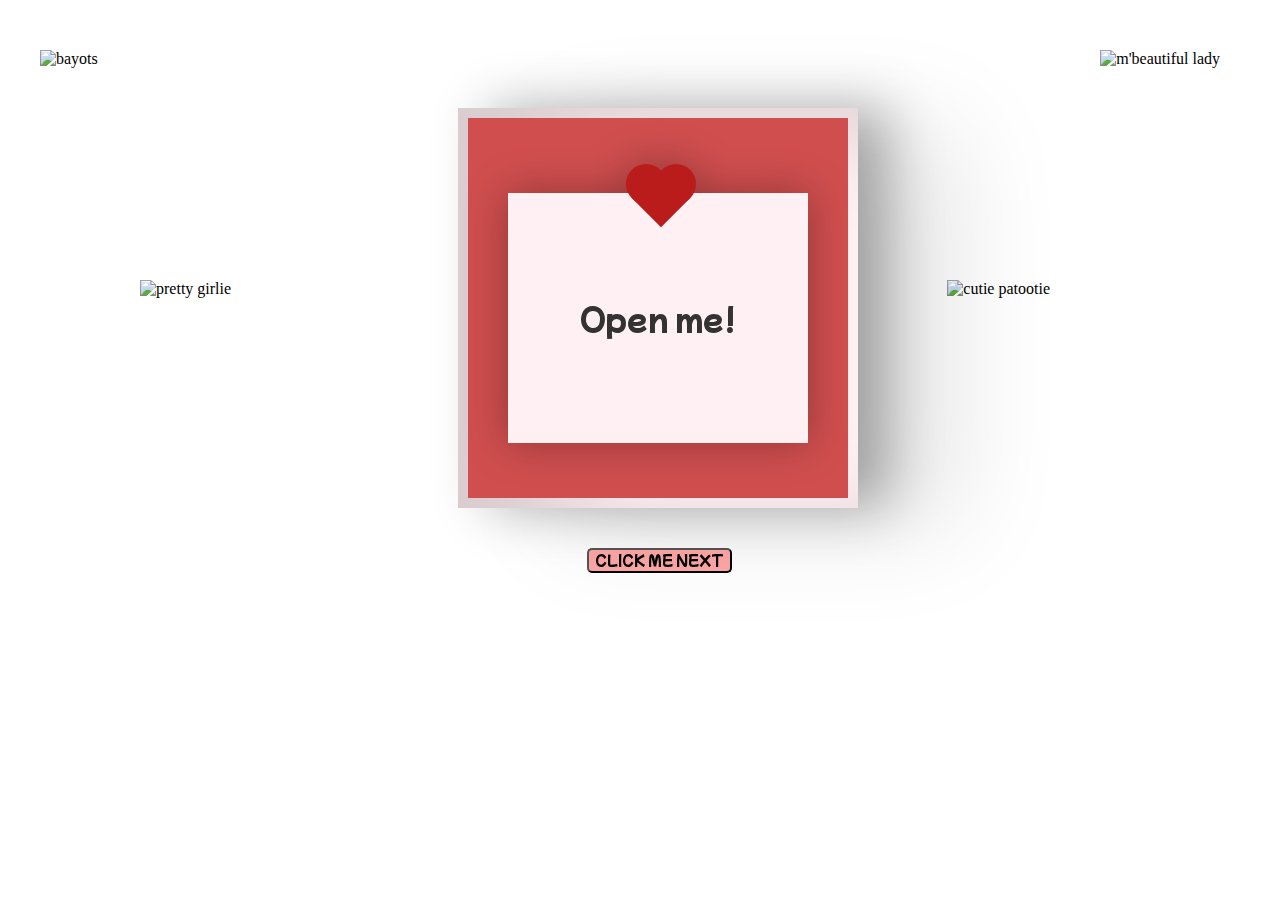
==== index.html @ 090305f5 "readded forward slash, capitalized PNG" ====
<!DOCTYPE html>
<head>
  <title> Happy Birthday Ronahbabes❤️ </title>
  <link rel="stylesheet" href="style.css">
  <link rel="preconnect" href="https://fonts.googleapis.com">
  <link rel="preconnect" href="https://fonts.gstatic.com" crossorigin>
  <link href="https://fonts.googleapis.com/css2?family=Mochiy+Pop+P+One&display=swap" rel="stylesheet">

</head>
<body>
    <div class="valentines-day-card">
        <input id="open" type="checkbox">
        <label class="open" for="open"></label>
      <div class="card-front">
        <div class="note">Open me!</div>
      </div>
        
        <div class="card-inside">
          <div class="text-one">Happy
          </div>
          <div class="heart"></div>
          <div class="smile"></div>
          <div class="eyes"></div>
          
            <a href="body.html">
            <button id="button"> CLICK ME NEXT </button>
            </a>
         
      </div>
      
      </div>
      <div class="six">
        <img src="images/6.PNG" height="200" alt="bayots">
      </div>

      <div class="seven">
        <img src="/images/7.PNG" height="200" alt="pretty girlie">
      </div>

      <div class="eight">
        <img src="/images/8.PNG" height="200" alt="m'beautiful lady">
      </div>
      
      <div class="nine">
        <img src="/images/9.PNG" height="200" alt="cutie patootie">
      </div>
        

</body>
</html>
---- style.css ----
<style>

body {
  height: 500vh;
  display: flex;
  justify-content: center;
  align-items: center;
  position:relative;
  background-color: #f2acac;
  font-family: "Mochiy Pop P One";
  
}


.six{
  position: absolute;
  top: 50px;
  left: 40px;
  animation: dance2 4s infinite;
 
}

.seven{
  position: absolute;
  top: 280px;
  left: 140px;
  animation: slideLeft 2.5s infinite;
}

.eight{
  position: absolute;
  top: 50px;
  right: 60px;
  animation: dance3 4s infinite;
}

.nine{
  position: absolute;
  top: 280px;
  right: 230px;
  animation: slideRight 2.5s infinite;
}

@keyframes colorChange{
  0%{background-color: hsl(0, 100%, 62%)}
  0% {box-shadow: 0px 0px 50px hsl(0, 100%, 62%)}
  20%{background-color: hsl(35,100%,62%)}
  20%{box-shadow: 0px 0px 50px  hsl(35,100%,62%)}
  40%{background-color: hsl(63,100%,62%)}
  40%{box-shadow: 0px 0px 50px hsl(63,100%,62%)}
  60%{background-color: hsl(103,100%,62%)}
  60%{box-shadow: 0px 0px 50px hsl(103,100%,62%)}
  80%{background-color: hsl(201,100%,62%)}
  80%{box-shadow: 0px 0px 50px hsl(201,100%,62%)}
  100%{background-color: hsl(268,100%,62%)}
  100%{box-shadow: 0px 0px 50px hsl(268,100%,62%)}
  
}


@keyframes dance3{
  0%, 40%, 100% {
    transform:  rotate(-15deg);
  }
  25%, 60% {
    transform: rotate(15deg);
  }
}
@keyframes dance2{
  0%, 40%, 100% {
    transform:  rotate(15deg);
  }
  25%, 60% {
    transform: rotate(-15deg);
  }
}

@keyframes slideLeft{
    0% {left: 0;}
    50% {left: 10%;}
    100% {left: 0;}
}

@keyframes slideRight{
  0% {right: 0;}
  50% {right: 15%;}
  100% {right: 0;}
}

input#open {
  display: none;
  
}

.valentines-day-card {
  position: relative;
  top: 100px;
  right: -450px;
  width: 300px;
  height: 380px;
  transform-style: preserve-3d;
  transform: perspective(2500px);
  transition: .3s;
  z-index: 100
}

.card-front {
  position: relative;
  background-color: #fff0f3;
  width: 400px;
  height:400px;
  transform-origin: left;
  box-shadow: inset 100px 20px 100px rgba(0,0,0,.15), 30px 0 50px rgba(0,0,0,0.3);
  transition: .3s;
}

.card-front:before {
  content:"";

  position: absolute;
  width: 380px;
  height: 380px;
  background-color: #d04e4e;
  top: 10px;
  left: 10px;
  
}

.card-inside {
  position: absolute;
  background-color: #fff0f3;
  width: 400px;
  height:400px;
  z-index:-1;
  left:0;
  top:0;
  box-shadow: inset 100px 20px 100px rgba(0,0,0,0.22), 100px 20px 100px rgba(0,0,0,0.1);
}

.open {
  position: absolute;
  width: 380px;
  height:380px;
  left:0;
  top:0;
  background-color: transparent;
  z-index:6;
  cursor: pointer;
}

#open:checked ~ .card-front {
  transform: rotateY(-155deg);
  box-shadow: inset 100px 20px 100px rgba(0,0,0,.13), 30px 0 50px rgba(0,0,0,0.1);
}

#open:checked ~ .card-front:before {
  z-index:5;
  background-color: #fff0f3;
  width:400px;
  height:400px;
  top:0;
  left:0;
  box-shadow: inset 100px 20px 100px rgba(0,0,0,.1), 30px 0 50px rgba(0,0,0,0.1);
}

.note {
  position: relative;
  width: 300px;
  height: 250px;
  background-color: #fff0f3;
  top: 85px;
  left:50px;
  color: #333;
  font-family: "Mochiy Pop P One", Arial, Helvetica;
  font-size:30px;
  display: flex;
  align-items: center;
  justify-content: center;
  text-align: center;
  filter: drop-shadow(0 0 20px rgba(0,0,0,0.3));
}

.note:before, .note:after {
  position: absolute;
  content:"";
  background-color: #ba1c1c;
  width: 40px;
  height:40px;
}

.note:before {
  transform: rotate(-45deg);
  top:-14px;
  left: 133px;
}

.note:after {
  border-radius:50%;
  top:-29px;
  left:118px;
  box-shadow:30px 0 #ba1c1c;
}


.text-one {
  position: absolute;
  color: #333;
  font-family: "Mochiy Pop P One", Arial, Helvetica;
  font-size: 30px;
  top: 70px;
  right: 60px;
  width:300px;
  text-align: center;
}

.text-one:before, .text-one:after {
  position: absolute;
  left:5px;
  text-align: center;
  width:300px;
}

.text-one:before {
  content:"Birthday";
  top:30px;
  color: #d04e4e;
}

.text-one:after {
  content:"Baby!";
  top:60px;
}

.heart {
  position: relative;
  background-color: #d04e4e;
  height: 60px;
  width:60px;
  top:230px;
  left:160px;
  transform: rotate(-45deg);
  animation: .8s beat infinite;
}
  
.heart:before, .heart:after {
  content:"";
  background-color: #d04e4e;
  border-radius:50%;
  height: 60px;
  width: 60px;
  position: absolute;
  }
  
.heart:before {
  top:-30px;
  left:0;
}
  
.heart:after {
  left:30px;
  top:0;
}

.smile {
  position: absolute;
  width:30px;
  height:15px;
  background-color: #333;
  z-index:1;
  border-radius: 0 0 100px 100px;
  top:250px;
  left:175px;
  overflow: hidden;
}

.smile:before {
  content:"";
  position: absolute;
  border-radius:50%;
  width:20px;
  height:20px;
  background-color: #030202;
  top:5px;
  left:5px;
}

.eyes {
  position: absolute;
  border-radius: 50%;
  background-color: #333;
  width:10px;
  height:10px;
  z-index:1;
  top:235px;
  left:205px;
  box-shadow: -40px 0 #333;
  transform-origin: 50%;
  animation: close 2s infinite;
}

#button{
  position:relative;
  top: 380px;
  left: 129px;
  border-radius: 5px;
  background-color: #faa3a3;
  font-family: "Mochiy Pop P One";
}

#button:hover{
  font-size: 1.1 em;
  animation: .8s beat2 infinite;
  background-color: grey;
  animation: glow 4s infinite;
  animation: colorChange 4s infinite;
}


@keyframes close {
    0%, 100% {
        transform: scale(1, .05);
    }
    5%, 95% {
        transform: scale(1, 1);
    }
}

@keyframes beat {
  0%, 40%, 100% {
    transform: scale(1) rotate(-45deg);
  }
  25%, 60% {
    transform: scale(1.1) rotate(-45deg);
  }
}

@keyframes beat2 {
  0%, 40%, 100% {
    transform: scale(1) rotate(0deg);
  }
  25%, 60% {
    transform: scale(1.1) rotate(-0deg);
  }
}



</style>
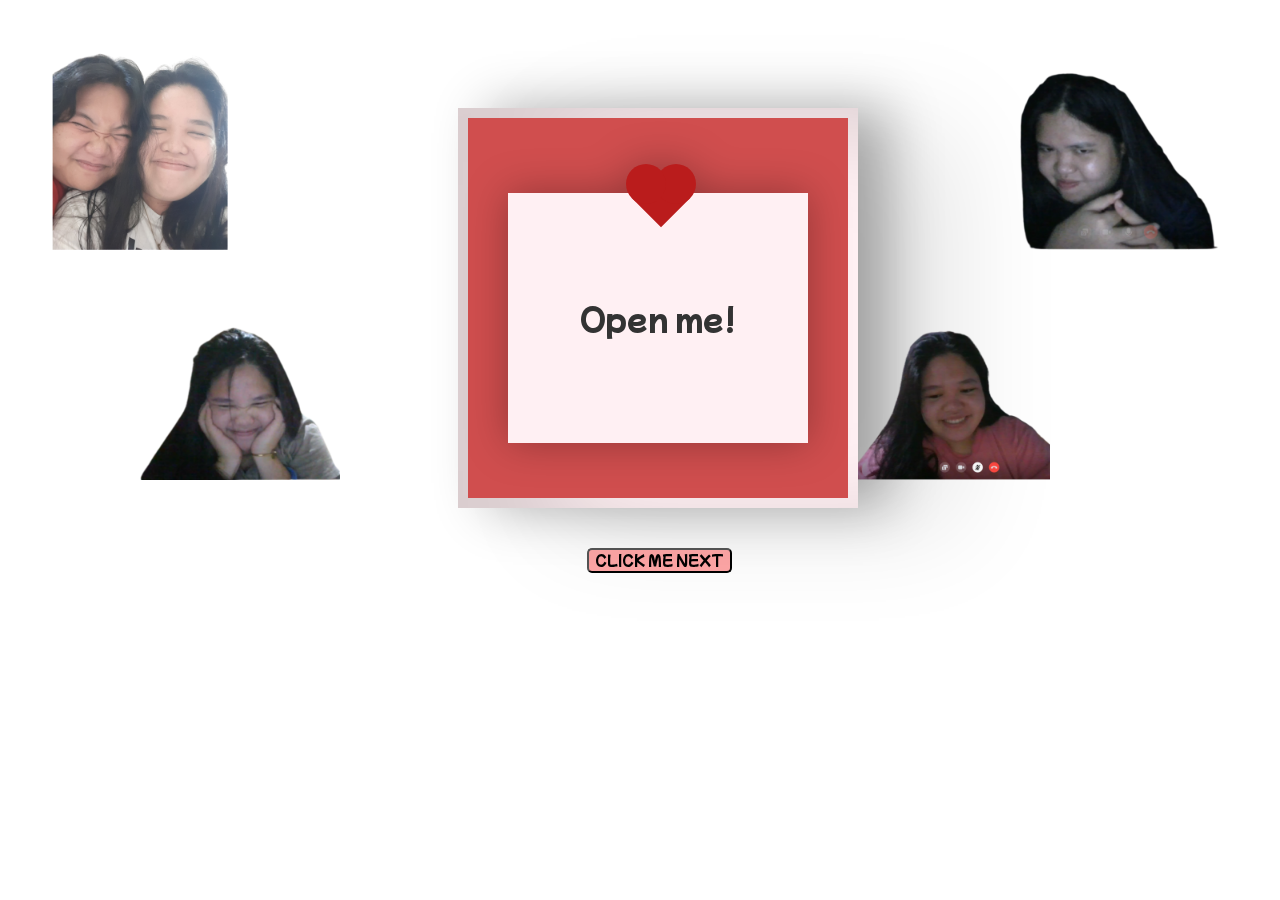
==== commit 3b7f894e: "non-capitalized png" ====
--- a/index.html
+++ b/index.html
@@ -30,19 +30,19 @@
       
       </div>
       <div class="six">
-        <img src="images/6.PNG" height="200" alt="bayots">
+        <img src="/images/6.png" height="200" alt="bayots">
       </div>
 
       <div class="seven">
-        <img src="/images/7.PNG" height="200" alt="pretty girlie">
+        <img src="/images/7.png" height="200" alt="pretty girlie">
       </div>
 
       <div class="eight">
-        <img src="/images/8.PNG" height="200" alt="m'beautiful lady">
+        <img src="/images/8.png" height="200" alt="m'beautiful lady">
       </div>
       
       <div class="nine">
-        <img src="/images/9.PNG" height="200" alt="cutie patootie">
+        <img src="/images/9.png" height="200" alt="cutie patootie">
       </div>
         
 
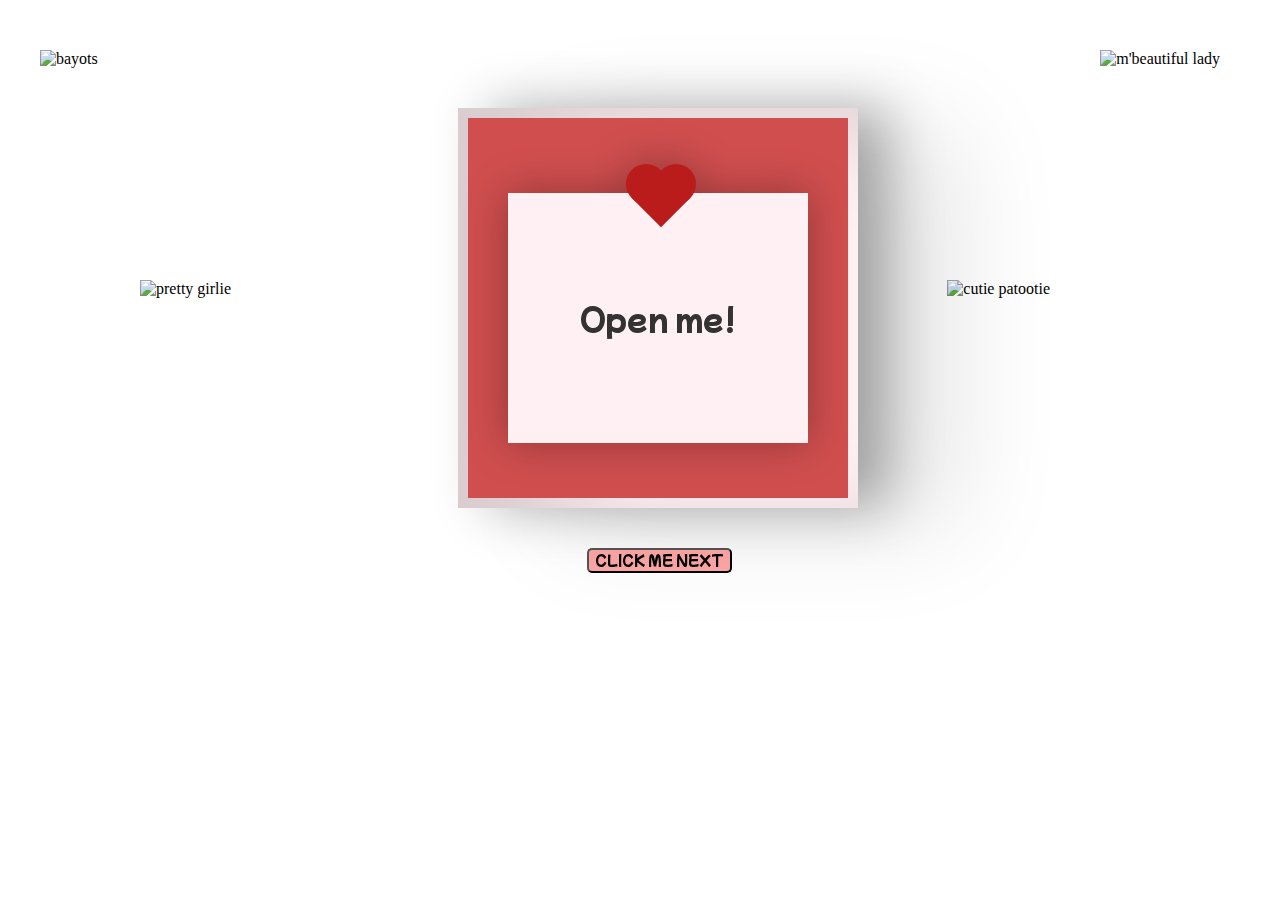
==== commit c55573a0: "capitalized" ====
--- a/index.html
+++ b/index.html
@@ -30,19 +30,19 @@
       
       </div>
       <div class="six">
-        <img src="/images/6.png" height="200" alt="bayots">
+        <img src="6.PNG" height="200" alt="bayots">
       </div>
 
       <div class="seven">
-        <img src="/images/7.png" height="200" alt="pretty girlie">
+        <img src="7.PNG" height="200" alt="pretty girlie">
       </div>
 
       <div class="eight">
-        <img src="/images/8.png" height="200" alt="m'beautiful lady">
+        <img src="8.PNG" height="200" alt="m'beautiful lady">
       </div>
       
       <div class="nine">
-        <img src="/images/9.png" height="200" alt="cutie patootie">
+        <img src="9.PNG" height="200" alt="cutie patootie">
       </div>
         
 
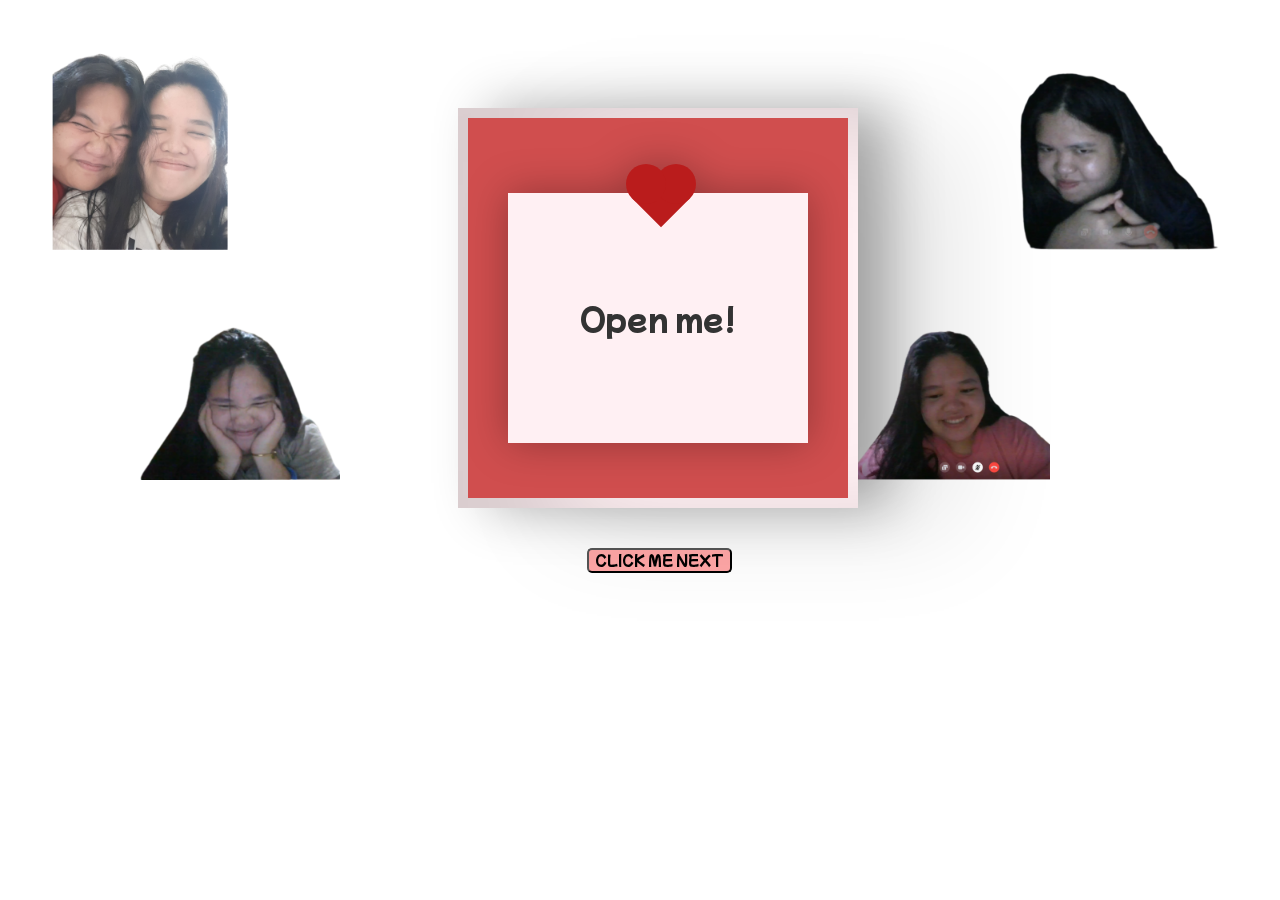
==== commit 961db482: "non-capitalized" ====
--- a/index.html
+++ b/index.html
@@ -30,19 +30,19 @@
       
       </div>
       <div class="six">
-        <img src="6.PNG" height="200" alt="bayots">
+        <img src="6.png" height="200" alt="bayots">
       </div>
 
       <div class="seven">
-        <img src="7.PNG" height="200" alt="pretty girlie">
+        <img src="7.png" height="200" alt="pretty girlie">
       </div>
 
       <div class="eight">
-        <img src="8.PNG" height="200" alt="m'beautiful lady">
+        <img src="8.png" height="200" alt="m'beautiful lady">
       </div>
       
       <div class="nine">
-        <img src="9.PNG" height="200" alt="cutie patootie">
+        <img src="9.png" height="200" alt="cutie patootie">
       </div>
         
 
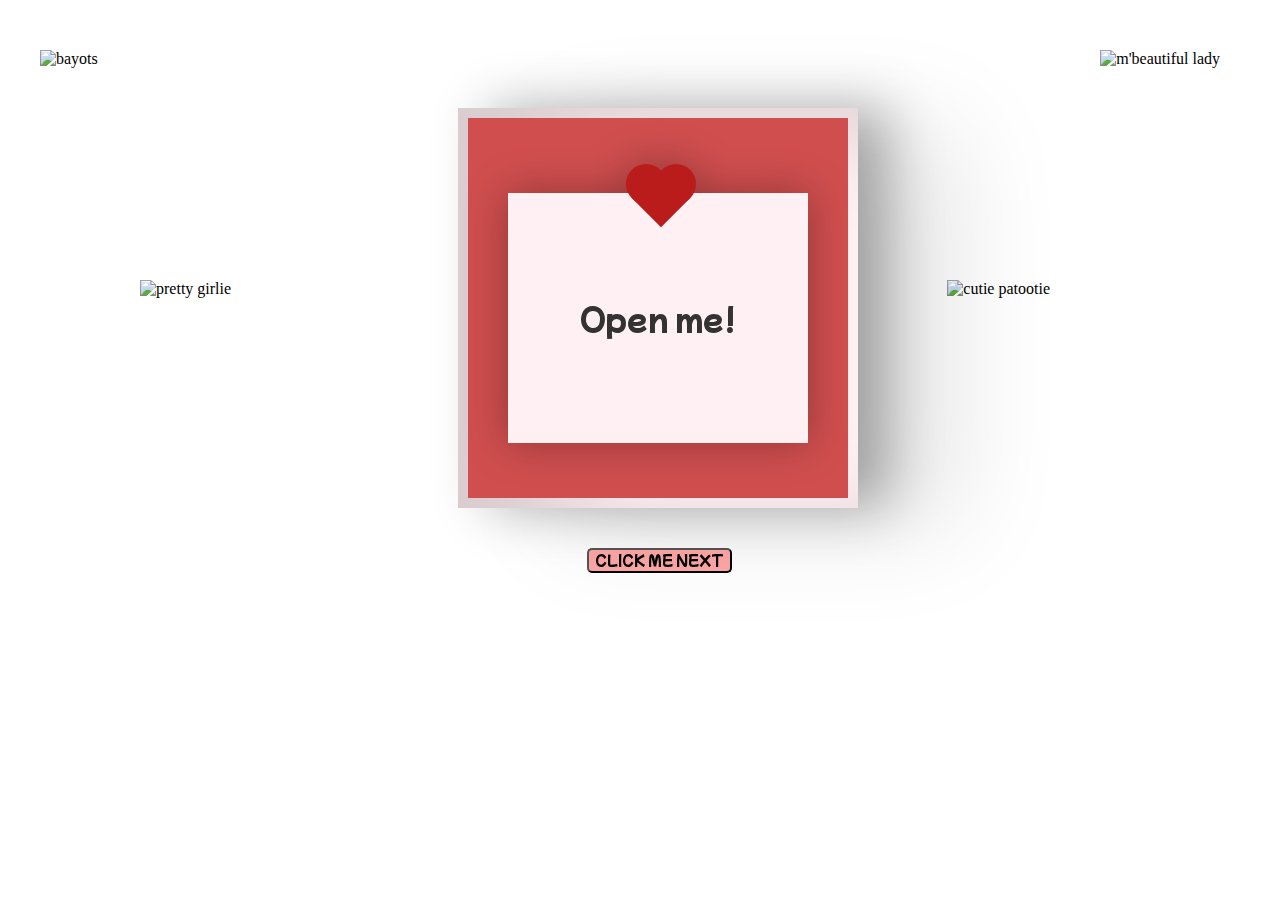
==== commit 99bc2fe7: "trying jpg" ====
--- a/index.html
+++ b/index.html
@@ -30,19 +30,19 @@
       
       </div>
       <div class="six">
-        <img src="6.png" height="200" alt="bayots">
+        <img src="images/6.JPG" height="200" alt="bayots">
       </div>
 
       <div class="seven">
-        <img src="7.png" height="200" alt="pretty girlie">
+        <img src="images/7.JPG" height="200" alt="pretty girlie">
       </div>
 
       <div class="eight">
-        <img src="8.png" height="200" alt="m'beautiful lady">
+        <img src="images/8.JPG" height="200" alt="m'beautiful lady">
       </div>
       
       <div class="nine">
-        <img src="9.png" height="200" alt="cutie patootie">
+        <img src="images/9.JPG" height="200" alt="cutie patootie">
       </div>
         
 
